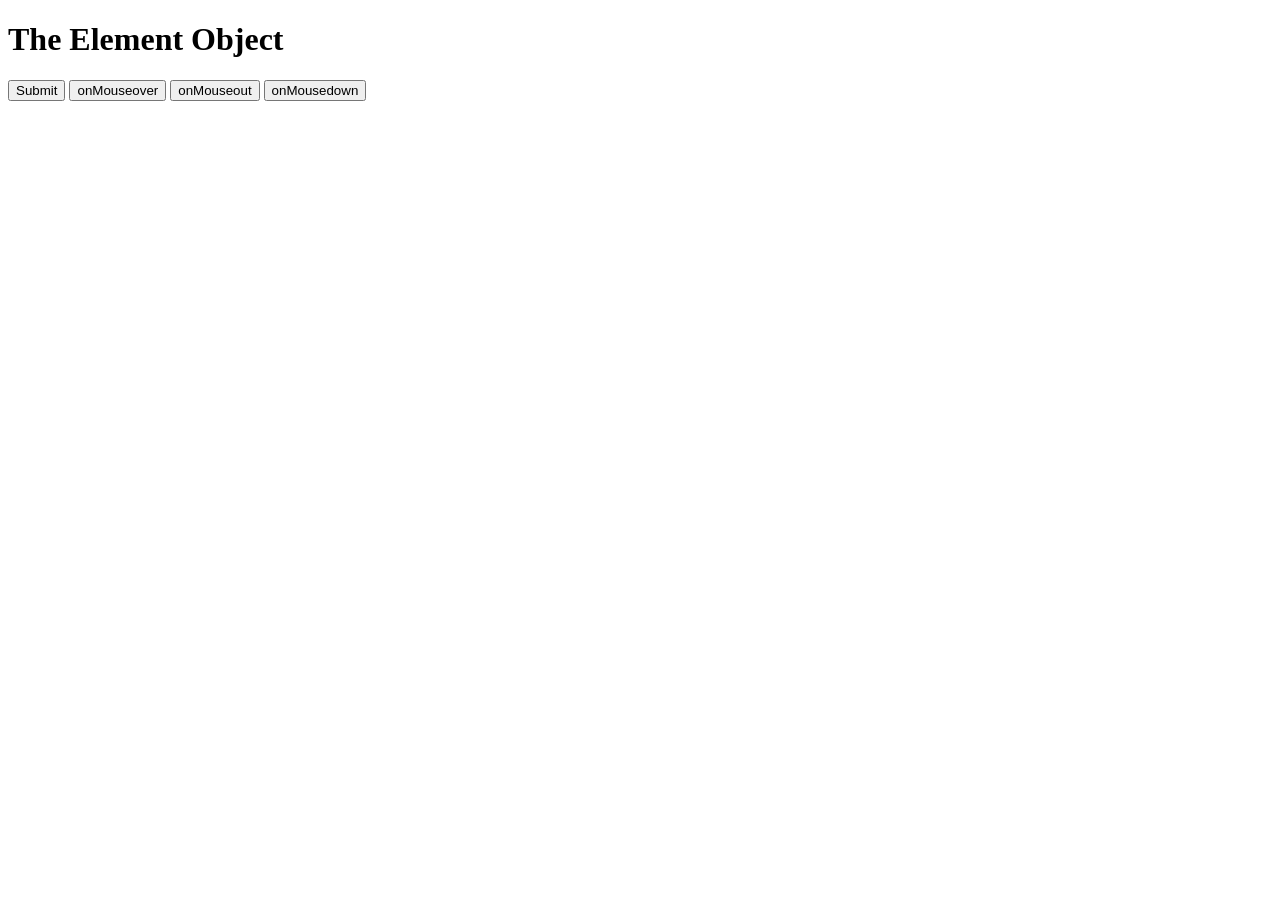
==== dom.html @ 0cc71649 "dom" ====
<!DOCTYPE html>
<html lang="en">
<head>
    <meta charset="UTF-8">
    <title>Document</title>
</head>
<body>
    <h1 id="myH1"class="democlass">The Element Object</h1>
    <p id="demo"></p>
   <button onclick="practice()">Submit</button>
   <button onMouseover="onMouseover()">onMouseover</button>

   <button onMouseout="onMouseout()">onMouseout</button>

   <button onMousedown="onMousedown()">onMousedown</button>




</body>
    <!-- <script> const element = document.getElementById("myH1");
        let text =element.getAttribute("class");
        document.getElementById("demo").innerHTML=text;
    </script> -->

</body>
</html>
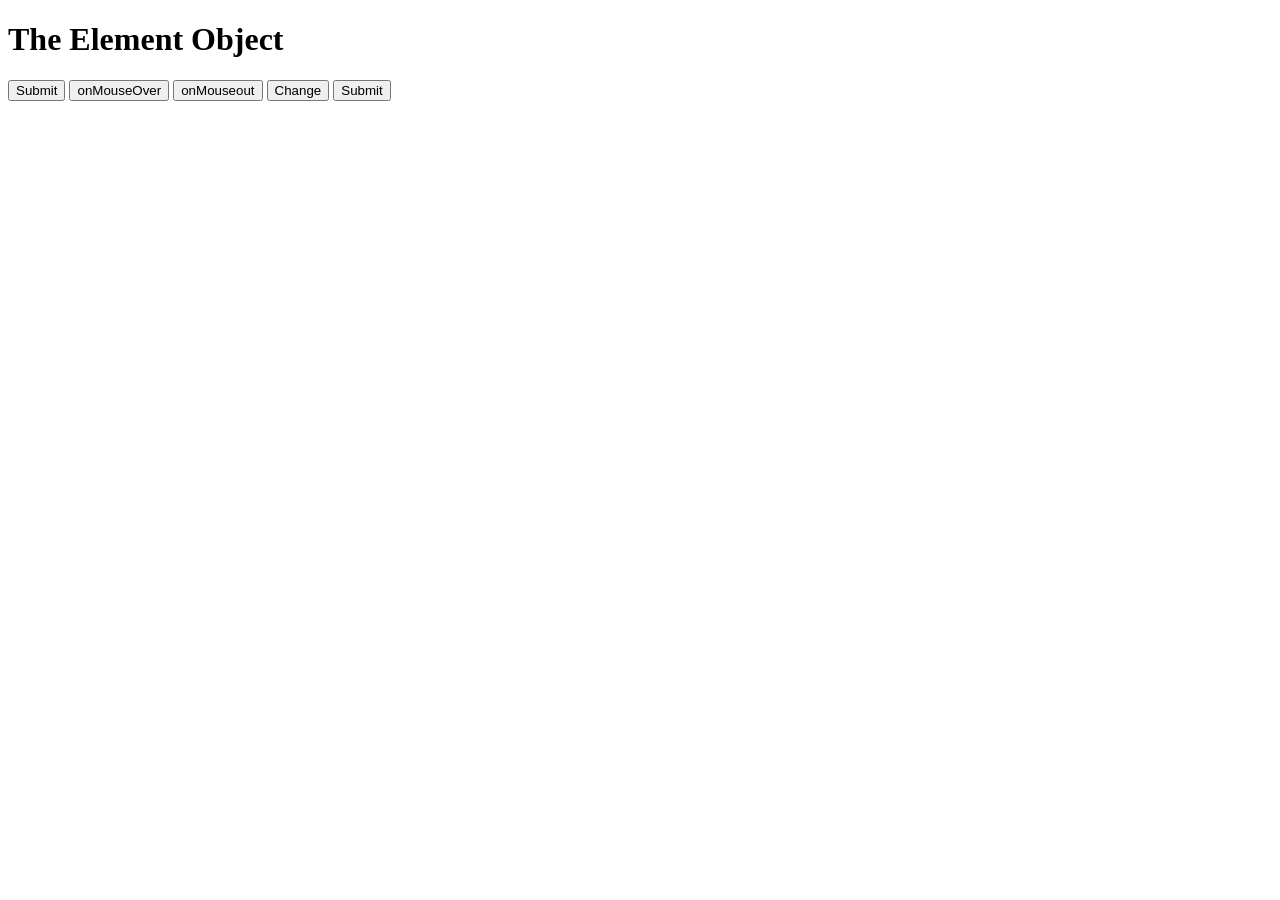
==== commit 830105eb: "dom" ====
--- a/dom.html
+++ b/dom.html
@@ -2,26 +2,25 @@
 <html lang="en">
 <head>
     <meta charset="UTF-8">
-    <title>Document</title>
+    <meta name="viewport" content="width=device-width, initial-scale=1.0">
+    <title>DOM</title>
+    <script src="./script_day4.js"></script>
 </head>
 <body>
-    <h1 id="myH1"class="democlass">The Element Object</h1>
+    <h1 id="myH1" class="democlass">The Element Object</h1>
     <p id="demo"></p>
-   <button onclick="practice()">Submit</button>
-   <button onMouseover="onMouseover()">onMouseover</button>
+    <button onclick="practice()">Submit</button>
+    <button onmouseover="onmouseover()">onMouseOver</button>
+    <button onmouseout="onmouseout()">onMouseout</button>
+    <button ondblclick="Change()">Change</button>
+    <button onclick="practice()">Submit</button>
 
-   <button onMouseout="onMouseout()">onMouseout</button>
-
-   <button onMousedown="onMousedown()">onMousedown</button>
+<!-- <script>
+    const element = document.getElementById("myH1");
+    let text=element.getAttribute("class");
+    document.getElementById("demo").innerHTML=text;
 
 
-
-
-</body>
-    <!-- <script> const element = document.getElementById("myH1");
-        let text =element.getAttribute("class");
-        document.getElementById("demo").innerHTML=text;
-    </script> -->
-
+</script> -->
 </body>
 </html>
